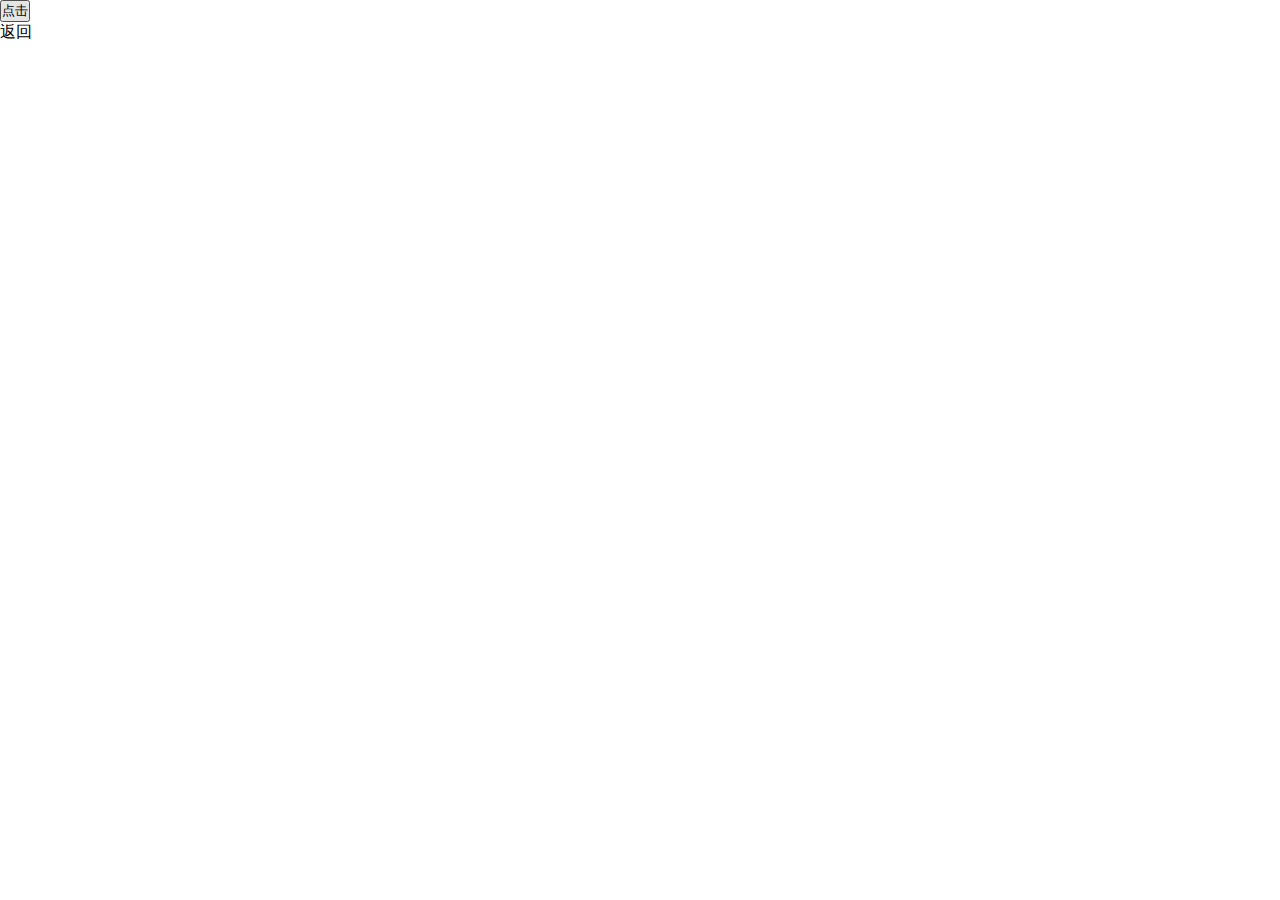
==== app/src/main/assets/web/index.html @ 6628cc81 "first commit" ====
<!doctype html>
<html lang="en">
<head>
    <meta charset="UTF-8">
    <meta name="viewport"
          content="width=device-width, user-scalable=no, initial-scale=1.0, maximum-scale=1.0, minimum-scale=1.0">
    <meta http-equiv="X-UA-Compatible" content="ie=edge">
    <title>Document</title>
    <link rel="stylesheet" href="./css/index.css">
    <script src="./js/index.js"></script>
</head>
<body>
<div class="btn">
    <button id="btn">点击</button>
    <div id="back">返回</div>
</div>
<div id="root"></div>
</body>
</html>
---- app/src/main/assets/web/css/index.css ----
html,body{
    width: 100%;
    height: 100%;
}
*{
    padding: 0;
    margin: 0;
}
#root{

}
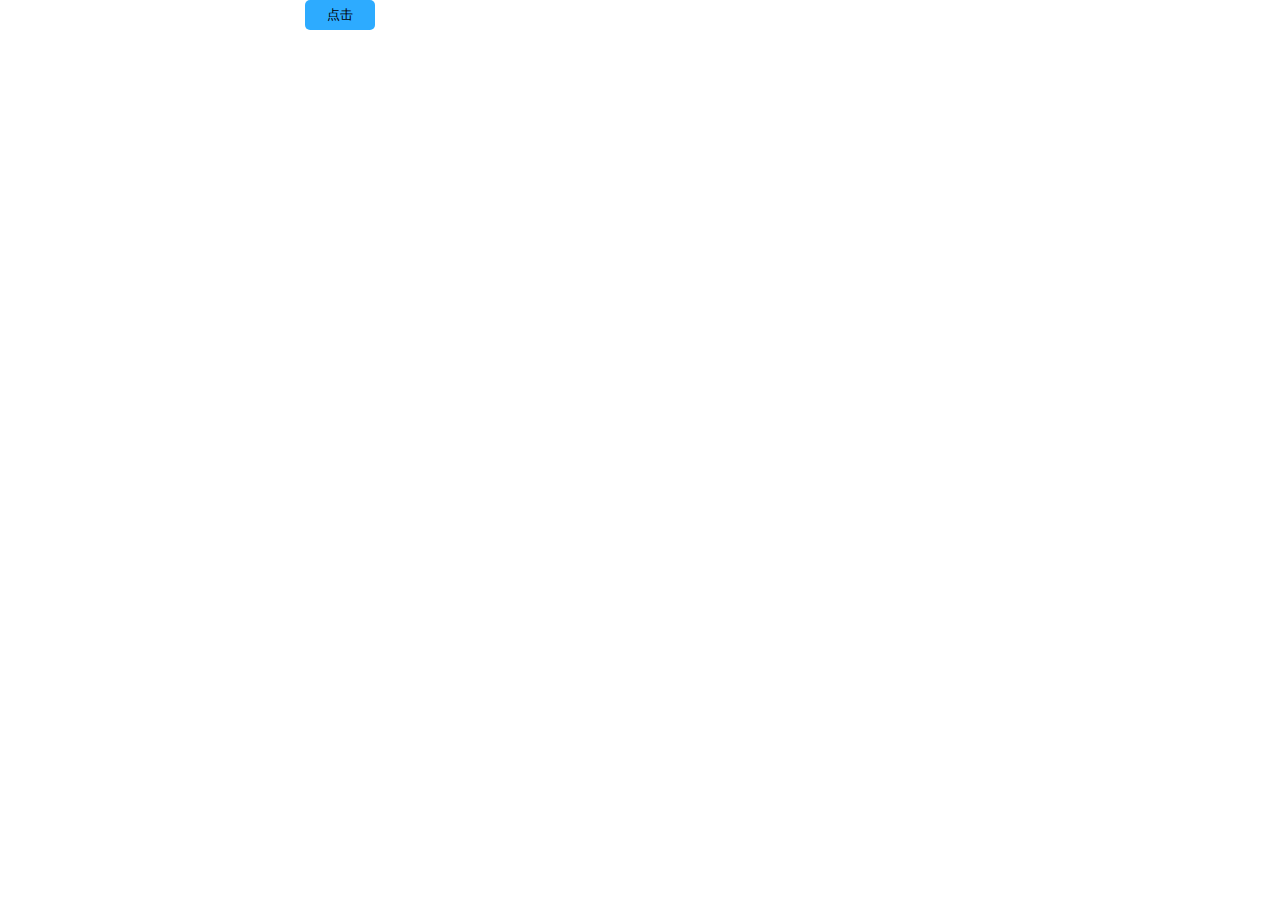
==== commit bcac67f4: "增加视频播放 webview返回" ====
--- a/app/src/main/assets/web/index.html
+++ b/app/src/main/assets/web/index.html
@@ -7,13 +7,14 @@
     <meta http-equiv="X-UA-Compatible" content="ie=edge">
     <title>Document</title>
     <link rel="stylesheet" href="./css/index.css">
-    <script src="./js/index.js"></script>
+    <link rel="stylesheet" href="./css/comm.css">
 </head>
 <body>
 <div class="btn">
     <button id="btn">点击</button>
-    <div id="back">返回</div>
+    <div id="battery"></div>
 </div>
 <div id="root"></div>
 </body>
-</html>+</html>
+<script src="./js/index.js"></script>--- a/app/src/main/assets/web/css/index.css
+++ b/app/src/main/assets/web/css/index.css
@@ -6,6 +6,38 @@
     padding: 0;
     margin: 0;
 }
+.btn {
+    width: 100%;
+    height: 30px;
+    display: flex;
+    flex-direction: row;
+    align-items: center;
+    justify-content: space-around;
+}
 #root{
-
+    width: 100%;
+    height: calc(100% - 30px);
+}
+#root .list{
+    width: 100%;
+    height: 200px;
+    display: flex;
+    flex-direction: column;
+    position: relative;
+    margin: 5px 0;
+    overflow: hidden;
+}
+#root .list img{
+    width: 100%;
+    height: auto;
+}
+#root .list .title{
+    width: 100%;
+    height: 30px;
+    background: rgba(0,0,0,0.6);
+    color: #fff;
+    position: absolute;
+    bottom: 0;
+    line-height: 30px;
+    text-align: center;
 }--- a/app/src/main/assets/web/css/comm.css
+++ b/app/src/main/assets/web/css/comm.css
@@ -0,0 +1,13 @@
+button{
+    width: 70px;
+    height: 30px;
+    background: #2dabff;
+    border-radius: 5px;
+    outline: 0;
+    border: none;
+    transition: all 0.3s;
+    margin: 5px;
+}
+button::focus{
+    filter: hue-rotate(45deg)
+}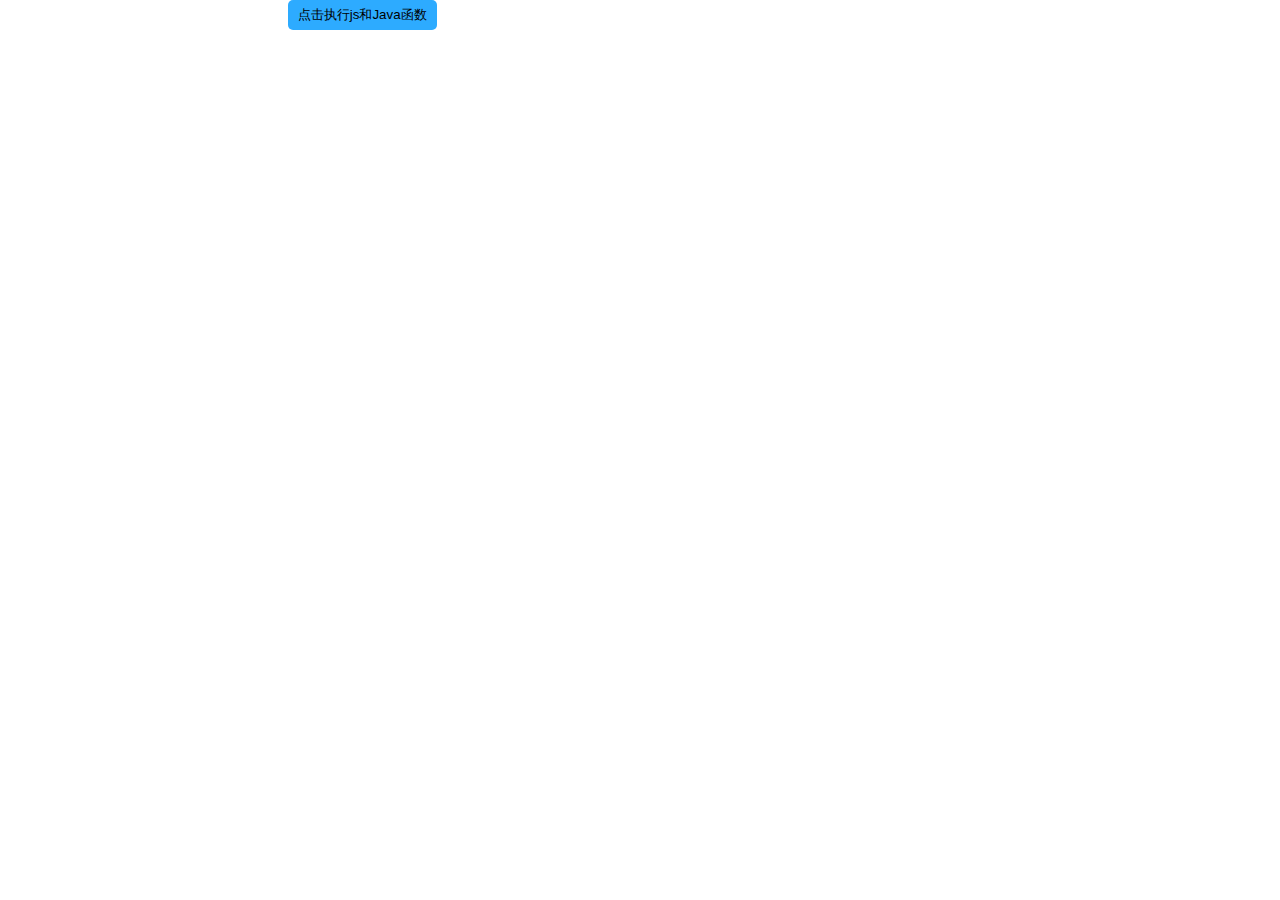
==== commit 86de0c61: "js history go(-1)" ====
--- a/app/src/main/assets/web/index.html
+++ b/app/src/main/assets/web/index.html
@@ -11,7 +11,7 @@
 </head>
 <body>
 <div class="btn">
-    <button id="btn">点击</button>
+    <button id="btn">点击执行js和Java函数</button>
     <div id="battery"></div>
 </div>
 <div id="root"></div>
--- a/app/src/main/assets/web/css/comm.css
+++ b/app/src/main/assets/web/css/comm.css
@@ -1,12 +1,14 @@
 button{
-    width: 70px;
+    width: auto;
+    padding: 0 10px;
+    box-sizing:border-box;
     height: 30px;
     background: #2dabff;
     border-radius: 5px;
     outline: 0;
     border: none;
     transition: all 0.3s;
-    margin: 5px;
+    margin: 10px;
 }
 button::focus{
     filter: hue-rotate(45deg)
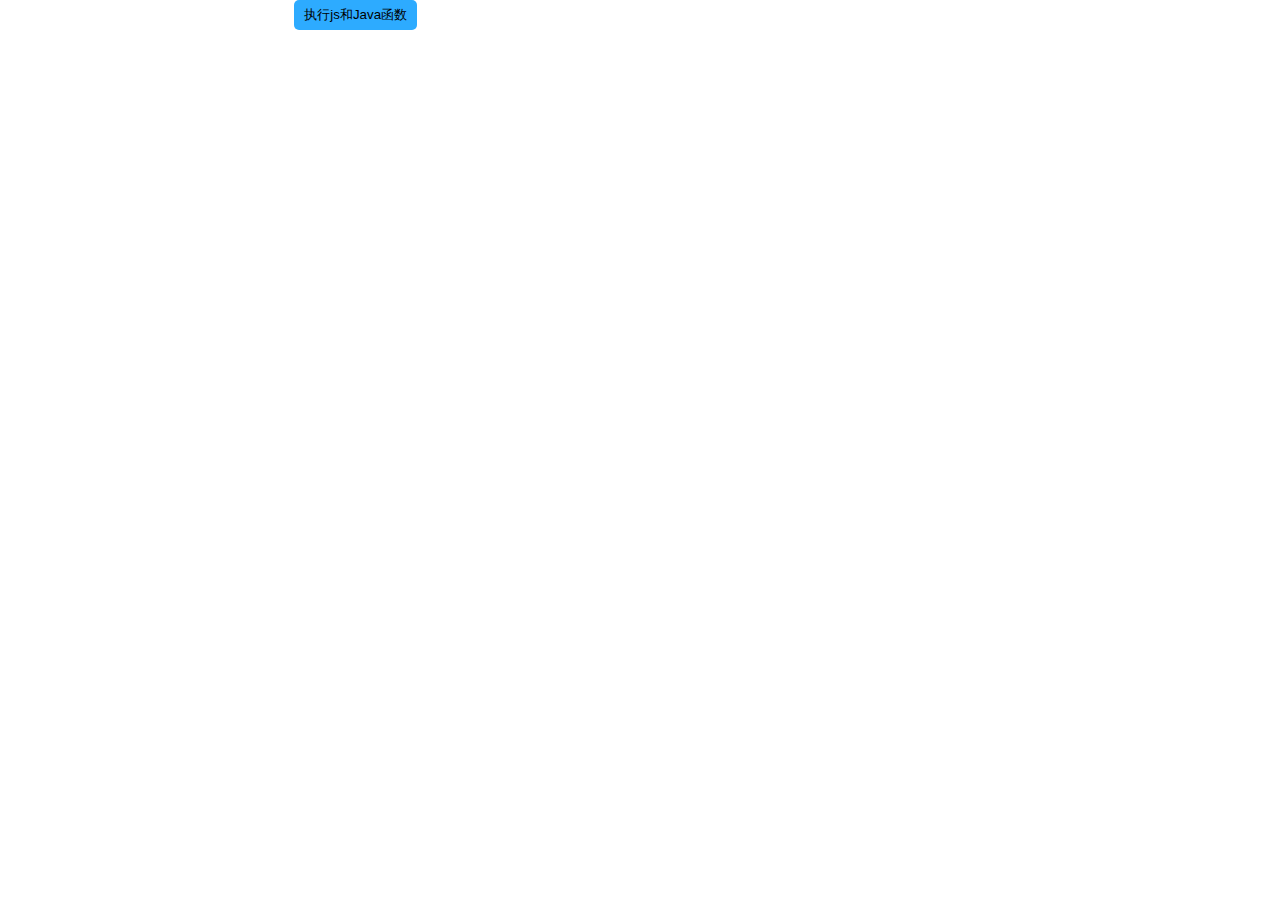
==== commit 7c06d65d: "add: 充电状态和物理按键" ====
--- a/app/src/main/assets/web/index.html
+++ b/app/src/main/assets/web/index.html
@@ -11,7 +11,7 @@
 </head>
 <body>
 <div class="btn">
-    <button id="btn">点击执行js和Java函数</button>
+    <button id="btn">执行js和Java函数</button>
     <div id="battery"></div>
 </div>
 <div id="root"></div>
--- a/app/src/main/assets/web/css/comm.css
+++ b/app/src/main/assets/web/css/comm.css
@@ -12,4 +12,9 @@
 }
 button::focus{
     filter: hue-rotate(45deg)
+}
+
+*{
+    padding: 0;
+    margin: 0;
 }